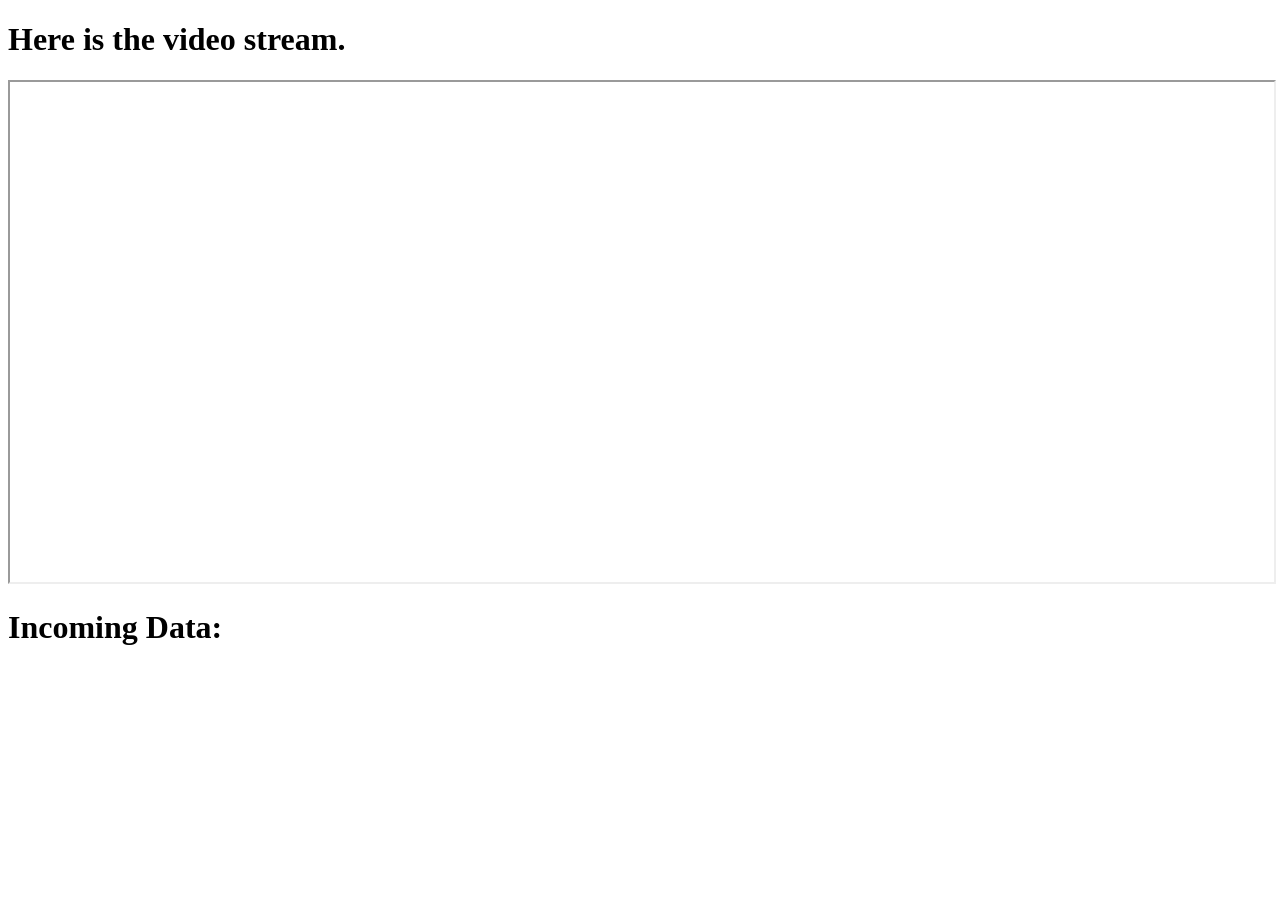
==== WebSite/index.html @ 003e2b1d "Start" ====
<!DOCTYPE html>
<html lang="en">
<head>
    <meta charset="UTF-8">
    <meta name="viewport" content="width=device-width, initial-scale=1.0">
    <title>Document</title>
</head>
<body>
    <h1>Here is the video stream. </h1>
    <iframe src="http://<transmitting-pi-ip>:8889/cam" width="100%" height="500px"></iframe>
    <h1>Incoming Data:</h1>
</body>
</html>
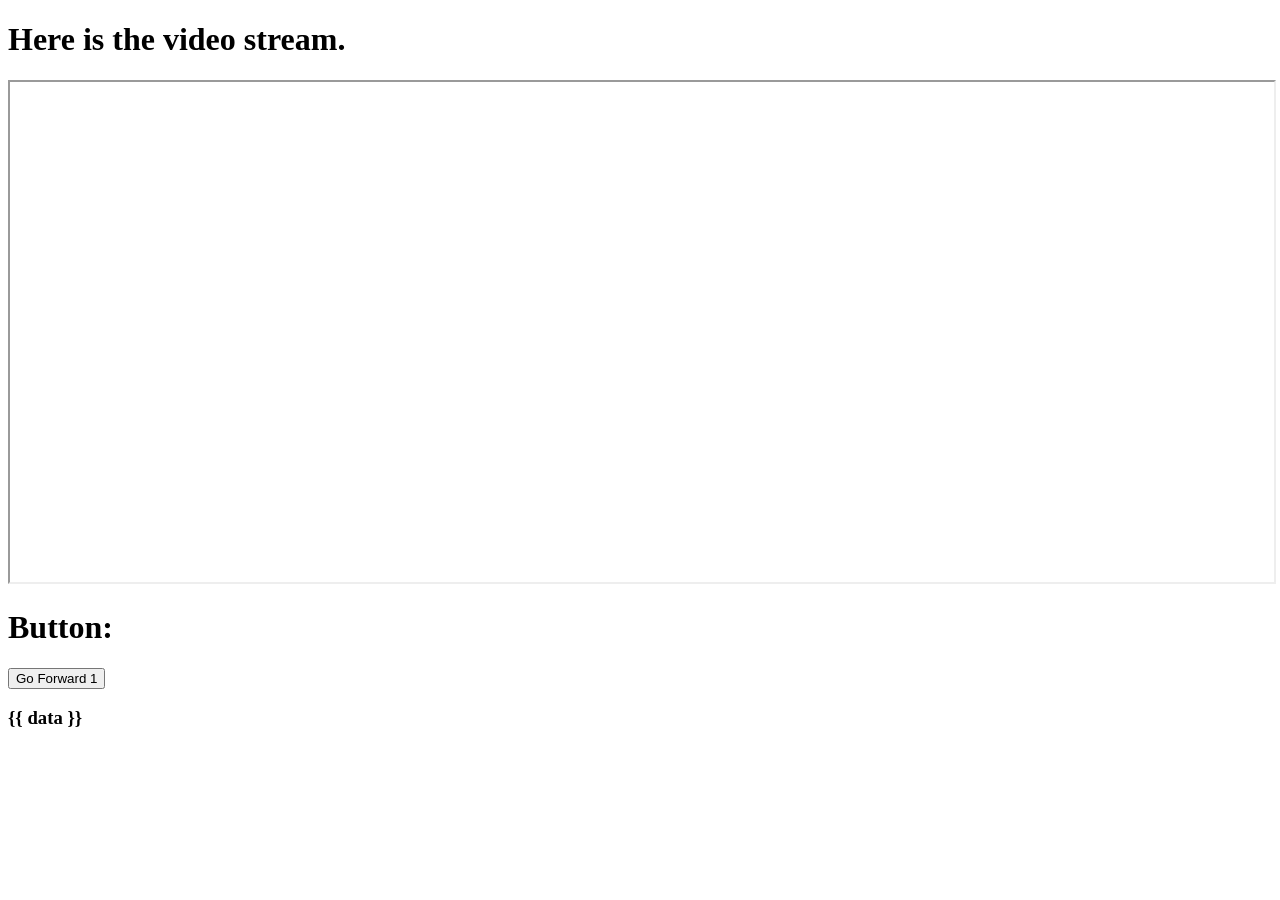
==== commit 32b070da: "Made a TCP server to connect and listen for data from a connection" ====
--- a/WebSite/index.html
+++ b/WebSite/index.html
@@ -4,10 +4,13 @@
     <meta charset="UTF-8">
     <meta name="viewport" content="width=device-width, initial-scale=1.0">
     <title>Document</title>
+    <script src="main.js"></script>
 </head>
 <body>
     <h1>Here is the video stream. </h1>
-    <iframe src="http://<transmitting-pi-ip>:8889/cam" width="100%" height="500px"></iframe>
-    <h1>Incoming Data:</h1>
+    <iframe src="http://192.168.1.1:8889/cam" width="100%" height="500px"></iframe>
+    <h1>Button:</h1>
+    <button onclick="Direction(1)">Go Forward 1</button>
+    <h3>{{ data }}</h3>
 </body>
 </html>
